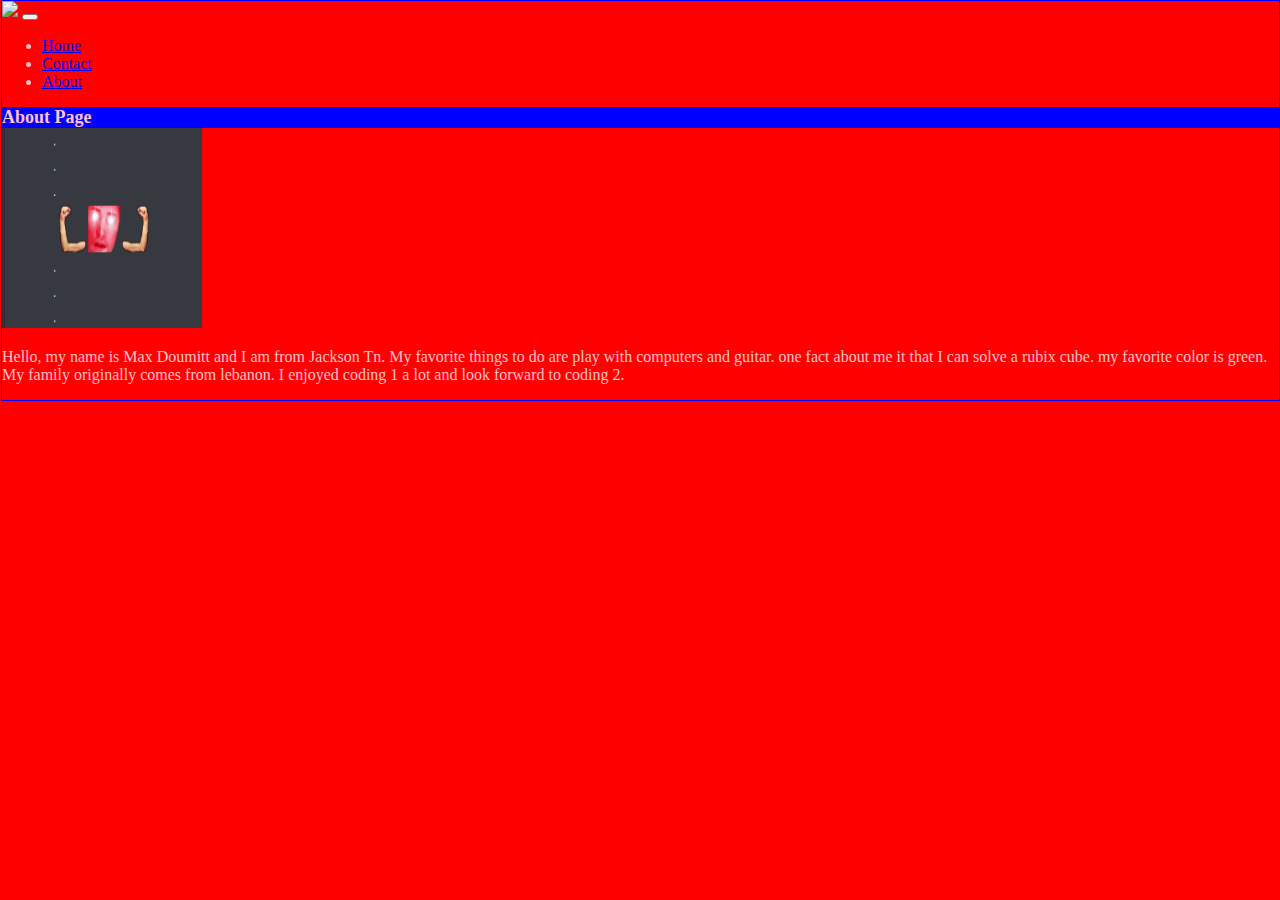
==== about.html @ 914029ed "some work done at home" ====
<!DOCTYPE html>
<html lang="en">

<head>
  <title>About</title>
  <meta charset="utf-8">
  <meta name="viewport" content="width=device-width, initial-scale=1">
  <link rel="stylesheet" href="https://cdn.jsdelivr.net/npm/bootstrap@4.5.3/dist/css/bootstrap.min.css" integrity="sha384-TX8t27EcRE3e/ihU7zmQxVncDAy5uIKz4rEkgIXeMed4M0jlfIDPvg6uqKI2xXr2" crossorigin="anonymous">
  <link rel="stylesheet" href="https://cdnjs.cloudflare.com/ajax/libs/font-awesome/4.7.0/css/font-awesome.min.css">
  <script src="https://code.jquery.com/jquery-3.5.1.slim.min.js" integrity="sha384-DfXdz2htPH0lsSSs5nCTpuj/zy4C+OGpamoFVy38MVBnE+IbbVYUew+OrCXaRkfj" crossorigin="anonymous"></script>
  <script src="https://cdn.jsdelivr.net/npm/bootstrap@4.5.3/dist/js/bootstrap.bundle.min.js" integrity="sha384-ho+j7jyWK8fNQe+A12Hb8AhRq26LrZ/JpcUGGOn+Y7RsweNrtN/tE3MoK7ZeZDyx" crossorigin="anonymous"></script>

  <link rel="stylesheet" href="styles.css">

</head>

<body class="about" style="display:block; margin-left:1px; border:blue solid 1px;">


  <!-- This is the Navigation Bar -->

  <nav class="navbar navbar-expand-lg navbar-light bg-light">
    <a class="navbar-brand" href="#"><img src="./img/logo.png"></a>
    <button class="navbar-toggler" type="button" data-toggle="collapse" data-target="#navbarSupportedContent" aria-controls="navbarSupportedContent" aria-expanded="false" aria-label="Toggle navigation">
      <span class="navbar-toggler-icon"></span>
    </button>
  
    <div class="collapse navbar-collapse" id="navbarSupportedContent">
      <ul class="navbar-nav mr-auto">
        <li class="nav-item active">
          <a class="nav-link" href="index.html">Home <span class="sr-only">(current)</span></a>
        </li>
        <li class="nav-item">
          <a class="nav-link" href="contact.html">Contact</a>
        </li>
        <li class="nav-item">
          <a class="nav-link" href="about.html">About</a>
        </li>
    </div>
  </nav> <!-- End of Nav -->

<h1 style="background-color:blue; font-size:large; margin:auto;">About Page</h1>
<div>
  <img src="img/picxqcow.PNG" width="200px" height="200px">
  <p>Hello, my name is Max Doumitt and I am from Jackson Tn. My favorite things to do are play with computers and guitar. one fact about me it that I can solve a rubix cube. my favorite color is green. My family originally comes from lebanon. I enjoyed coding 1 a lot and look forward to coding 2.</p>
</div>
</body>

</html>
---- styles.css ----
.home {
    color:orange;
    background-color: yellow;
    font-size:50px;
}

.contact {
    color:blue;
    background-color:green;
    font-style:italic;
}

.about {
    color:pink;
    background-color:red;
    margin:auto;
}
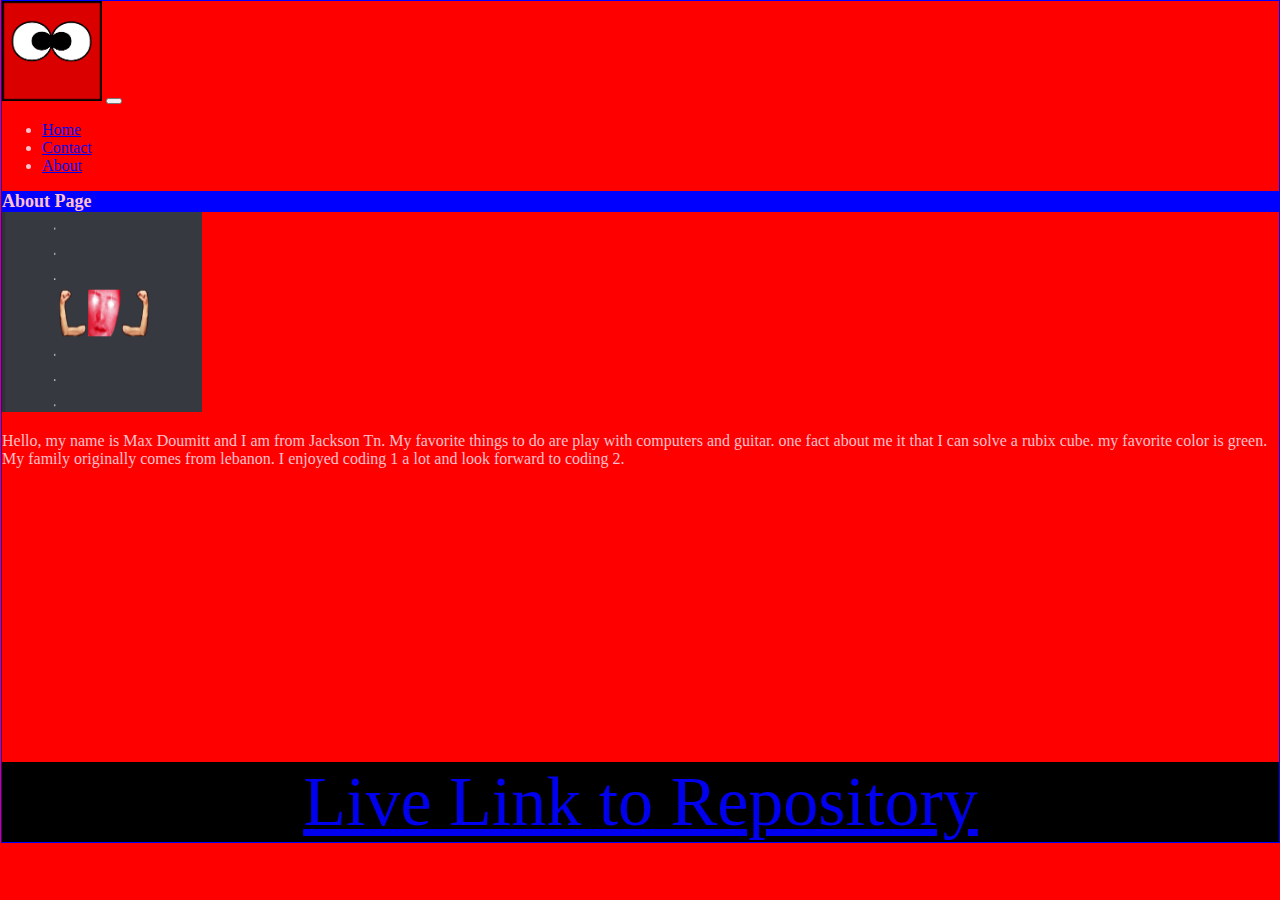
==== commit edefef50: "final commit" ====
--- a/about.html
+++ b/about.html
@@ -20,7 +20,7 @@
   <!-- This is the Navigation Bar -->
 
   <nav class="navbar navbar-expand-lg navbar-light bg-light">
-    <a class="navbar-brand" href="#"><img src="./img/logo.png"></a>
+    <a class="navbar-brand" href="#"><img src="./img/images.png" width="100px" height="100px"></a>
     <button class="navbar-toggler" type="button" data-toggle="collapse" data-target="#navbarSupportedContent" aria-controls="navbarSupportedContent" aria-expanded="false" aria-label="Toggle navigation">
       <span class="navbar-toggler-icon"></span>
     </button>
@@ -44,6 +44,9 @@
   <img src="img/picxqcow.PNG" width="200px" height="200px">
   <p>Hello, my name is Max Doumitt and I am from Jackson Tn. My favorite things to do are play with computers and guitar. one fact about me it that I can solve a rubix cube. my favorite color is green. My family originally comes from lebanon. I enjoyed coding 1 a lot and look forward to coding 2.</p>
 </div>
+
+<div class="footer" style="text-align:center;"><a href="https://maxdoumitt.github.io/Coding-1-Final/">Live Link to Repository</div>
+
 </body>
 
 </html>--- a/styles.css
+++ b/styles.css
@@ -14,4 +14,20 @@
     color:pink;
     background-color:red;
     margin:auto;
+}
+
+.footer {
+    background-color:black;
+    color:white;
+    bottom:0;
+    left:0;
+    margin-top:23%;
+    font-size:70px;
+}
+
+.cBox {
+    margin:10px;
+    padding:10px;
+    border:blue solid 30px;
+    text-align:center;
 }